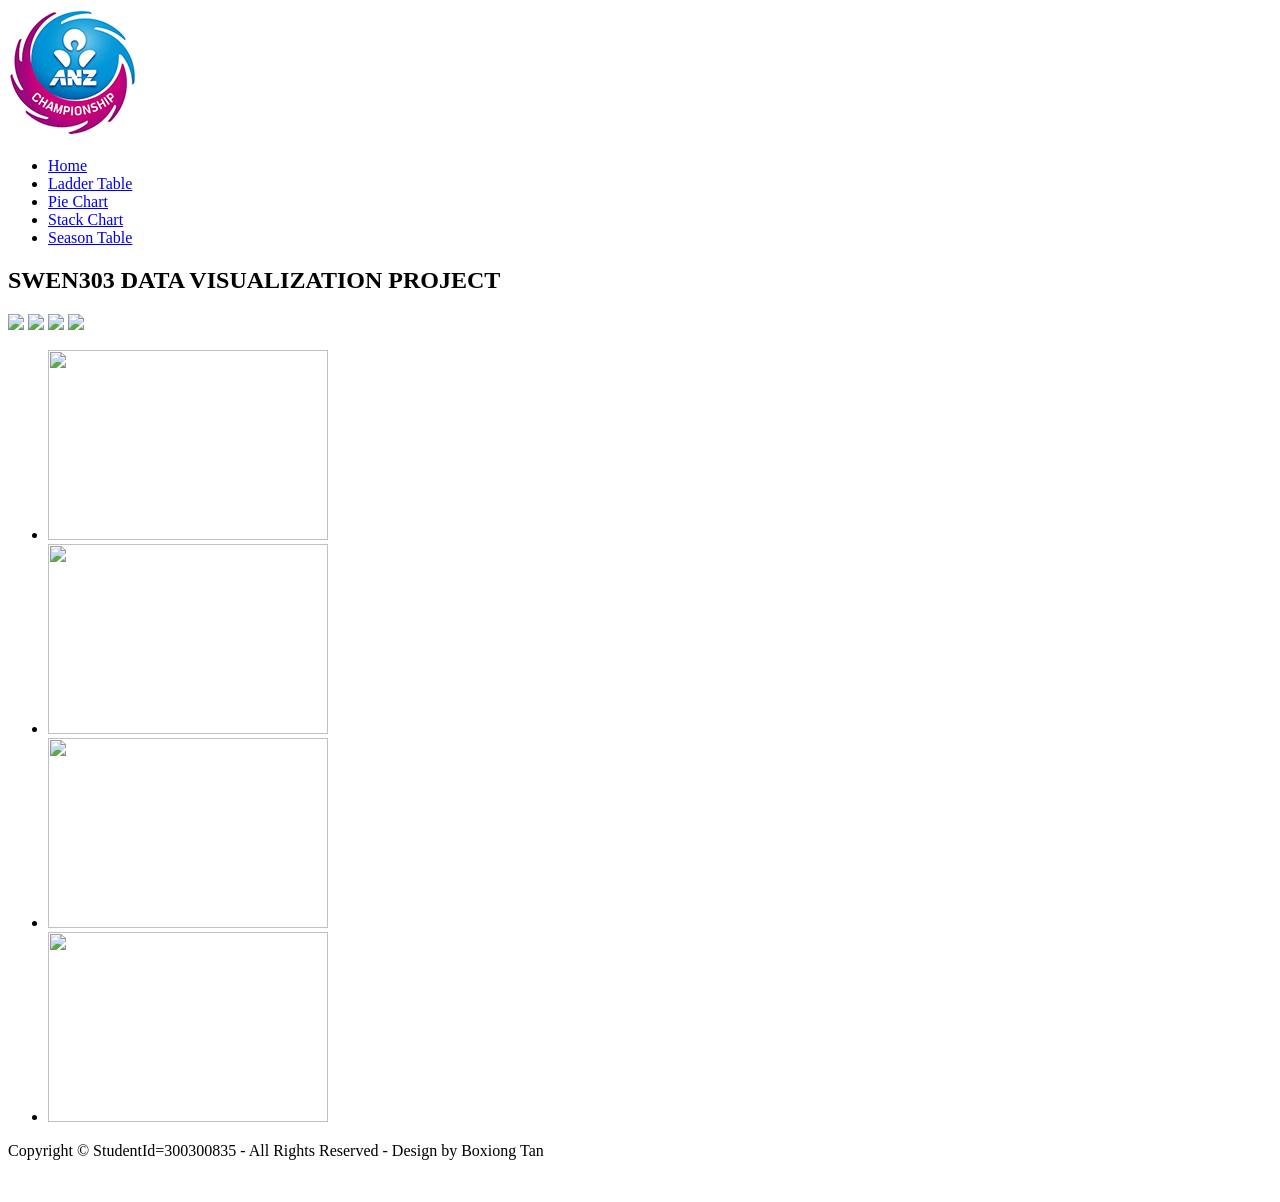
==== index.html @ 95859810 "add index page" ====
<!DOCTYPE html>
<html lang="en">
<head>
<title>SWEN303 Data Visualization</title>
<meta charset="utf-8">
<link type="text/css" rel="stylesheet" href="styles/style.css" />
<link type="text/css" rel="stylesheet" href="styles/skin.css" />
<script type="text/javascript" src="http://ajax.googleapis.com/ajax/libs/jquery/1.4.2/jquery.min.js"></script>
<script type="text/javascript" src="js/jquery.jcarousel.min.js"></script>
<script type="text/javascript" src="js/initSlider.js"></script>
<!--[if IE 6]>
<script src="js/ie6-transparency.js"></script>
<script>DD_belatedPNG.fix('#header img, #featured-section h2, #circles img, #frontpage-sidebar .read-more, .blue-bullets li, #sidebar .sidebar-button, #project-content .read-more, .more-link, #contact-form .submit, .jcarousel-skin-tango .jcarousel-next-horizontal, .jcarousel-skin-tango .jcarousel-prev-horizontal, #commentform .submit');</script>
<style>body { behavior: url("styles/ie6-hover-fix.htc"); }</style>
<link rel="stylesheet" href="styles/ie6.css" />
<![endif]-->
<!--[if IE 7]><link rel="stylesheet" href="styles/ie7.css" /><![endif]-->
<!--[if IE 8]><link rel="stylesheet" href="styles/ie8.css" /><![endif]-->
</head>
<body class="home">
<div id="wrap">
		<div id="header"> <a href="index.html"><img src="images/anz_champ_logo.png"></a></img>
    <div id="nav">
      <ul class="menu">
        <li class="current_page_item"><a href="index.html">Home</a></li>
        <li><a href="page.html">Ladder Table</a>
        </li>
        <li><a href="pie_chart.html">Pie Chart</a></li>
        <li><a href="stack.html">Stack Chart</a></li>
        <li><a href="table.html">Season Table</a></li>
      </ul>
    </div>
    <!--end nav-->
  </div>
  <!--end header-->
  <div id="featured-section">
    <h2>SWEN303 DATA VISUALIZATION PROJECT</h2>
    <div id="circles"> <img class="first" src="images/circle-red.png" /> <img src="images/circle-pink.png" /> <img src="images/circle-orange.png" /> <img src="images/circle-yellow.png" /> </div>
    <!--end circles-->
    <div id="image-slider">
      <ul id="mycarousel" class="jcarousel-skin-tango">
        <li class="first"><a href="table.html"><img width="280" height="190" src="images/create.png" alt="" /></a></li>
        <li><a href="page.html"><img width="280" height="190" src="images/rank.png" alt="" /></a></li>
        <li><a href="pie_chart.html"><img width="280" height="190" src="images/pie.png" alt="" /></a></li>
        <li class="stack"><a href="stack.html"><img width="280" height="190" src="images/stack.png" alt="" /></a></li>
      </ul>
    </div>
    <!--end image-slider-->
  </div>
  <!--end featured-section-->
  <!--
  <div id="frontpage-main">
    <div id="frontpage-content">
      <h3>Why Work With Akono?</h3>
      <p>You’ll not regret getting in touch with us about your new project. Below are some of the benefits.</p>
      <ul class="blue-bullets">
        <li>Over 15 Years Real World Experience</li>
        <li>Voted No. 1 Design Studio In The World</li>
        <li>Support And Guidance At Every Step</li>
        <li>A Great Solution That You&#8217;ll Be Happy With</li>
      </ul>
    </div>
	-->
    <!--end frontpage-content-->
	<!--
    <div id="frontpage-sidebar">
      <h3>Latest Article</h3>
      <a class="blog-title" href="#">Top Tips For Hiring A Design Agency</a>
      <p class="meta">1st May 2011 / <a href="#">No Comments &#187;</a></p>
      <p>Lorem ipsum dolor sit amet, consectetur adipisicing elit, sed do eiusmod tempor incididunt ut labore et dolore magna aliqua. Ut enim ad minim veniam, quis nostrud exercitation ullamco laboris nisi ut aliquip.</p>
      <a class="read-more" href="#">Read More &raquo;</a> </div>
    <!--end frontpage-sidebar-->
  </div>
  <!--end frontpage-main-->
  <div id="footer">
    <p class="copyright">Copyright &copy; StudentId=300300835</a> - All Rights Reserved - Design by Boxiong Tan</p>
  </div>

  <!--end footer-->
</div>
<!--end wrap-->
<div class="cache-images"><img src="images/red-button-bg.png" width="0" height="0" alt="" /><img src="images/black-button-bg.png" width="0" height="0" alt="" /></div>
<!--end cache-images-->
</html>
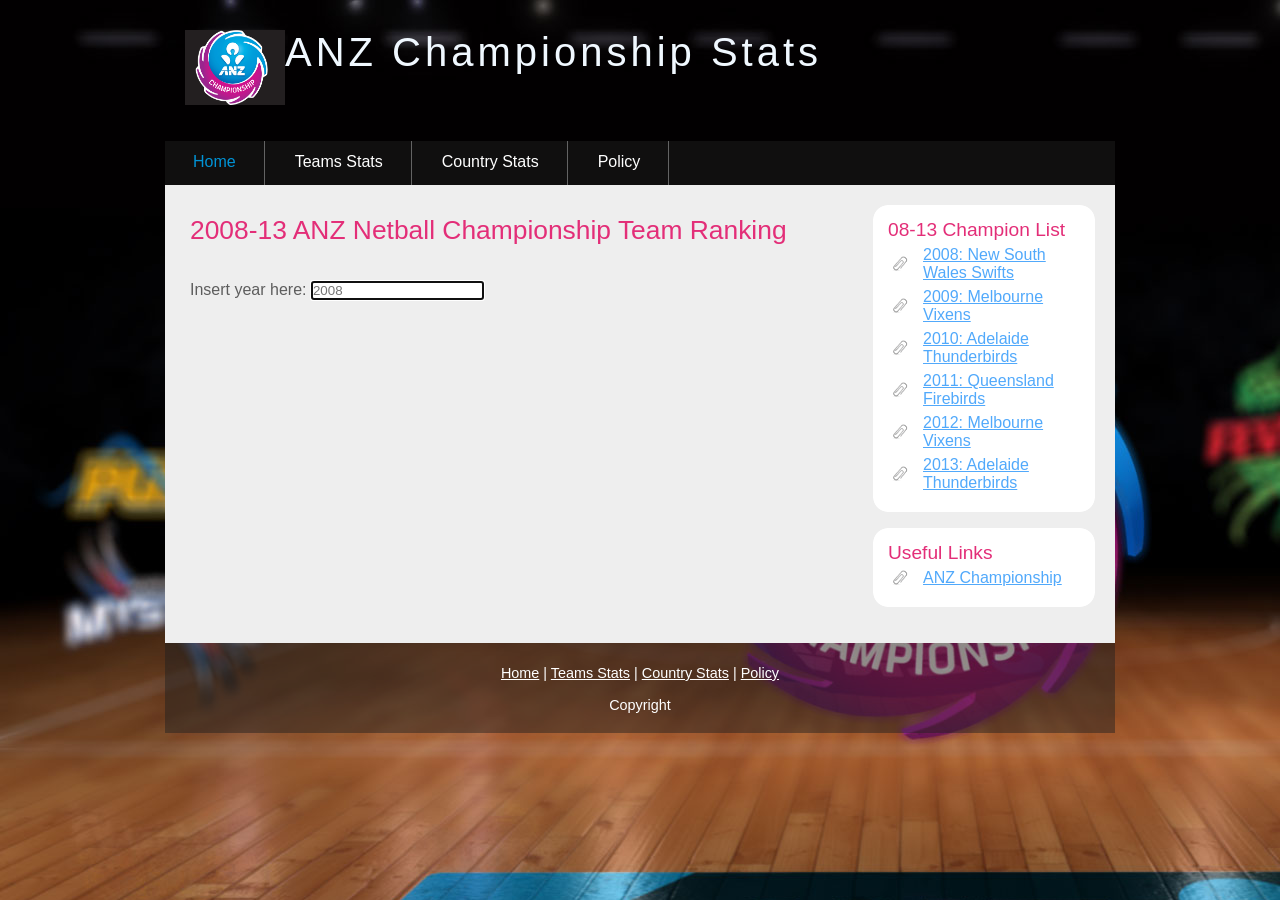
==== commit 6cbd2c66: "add files" ====
--- a/index.html
+++ b/index.html
@@ -1,84 +1,387 @@
-<!DOCTYPE html>
-<html lang="en">
+<!DOCTYPE HTML>
+<html>
+
 <head>
-<title>SWEN303 Data Visualization</title>
-<meta charset="utf-8">
-<link type="text/css" rel="stylesheet" href="styles/style.css" />
-<link type="text/css" rel="stylesheet" href="styles/skin.css" />
-<script type="text/javascript" src="http://ajax.googleapis.com/ajax/libs/jquery/1.4.2/jquery.min.js"></script>
-<script type="text/javascript" src="js/jquery.jcarousel.min.js"></script>
-<script type="text/javascript" src="js/initSlider.js"></script>
-<!--[if IE 6]>
-<script src="js/ie6-transparency.js"></script>
-<script>DD_belatedPNG.fix('#header img, #featured-section h2, #circles img, #frontpage-sidebar .read-more, .blue-bullets li, #sidebar .sidebar-button, #project-content .read-more, .more-link, #contact-form .submit, .jcarousel-skin-tango .jcarousel-next-horizontal, .jcarousel-skin-tango .jcarousel-prev-horizontal, #commentform .submit');</script>
-<style>body { behavior: url("styles/ie6-hover-fix.htc"); }</style>
-<link rel="stylesheet" href="styles/ie6.css" />
-<![endif]-->
-<!--[if IE 7]><link rel="stylesheet" href="styles/ie7.css" /><![endif]-->
-<!--[if IE 8]><link rel="stylesheet" href="styles/ie8.css" /><![endif]-->
+  <title>ANZ Championship Statistics</title>
+  <meta content="text/html;charset=utf-8" http-equiv="Content-Type">
+  <link rel="stylesheet" type="text/css" href="style/style.css" />
+  <script type="text/javascript" src="http://d3js.org/d3.v3.min.js" charset="utf-8"></script>
+  <script type="text/javascript" src = "teams.js"></script>
 </head>
-<body class="home">
-<div id="wrap">
-		<div id="header"> <a href="index.html"><img src="images/anz_champ_logo.png"></a></img>
-    <div id="nav">
-      <ul class="menu">
-        <li class="current_page_item"><a href="index.html">Home</a></li>
-        <li><a href="page.html">Ladder Table</a>
-        </li>
-        <li><a href="pie_chart.html">Pie Chart</a></li>
-        <li><a href="stack.html">Stack Chart</a></li>
-        <li><a href="table.html">Season Table</a></li>
-      </ul>
+
+<body>
+  <div id="main">
+    <div id="header">
+      <div id="logo">
+        <a href = "index.html"><img src = "style/anz-netball-championships1.jpg" height = "75" width = "100"></a></img>
+        <div id="logo_text">
+          <!-- class="logo_colour", allows you to change the colour of the text -->
+          <h1><a href="index.html" class="logo_colour">ANZ Championship Stats</a></h1>
+        </div>
+      </div>
+      <div id="menubar">
+        <ul id="menu">
+          <!-- put class="selected" in the li tag for the selected page - to highlight which page you're on -->
+          <li class="selected"><a href="index.html">Home</a></li>
+          <li><a href="teams.html">Teams Stats</a></li>
+          <li><a href="country.html">Country Stats</a></li>
+          <li><a href="another_page.html">Policy</a></li>
+        </ul>
+      </div>
     </div>
-    <!--end nav-->
+    <div id="site_content">
+      <div id="sidebar_container">
+        <div class="sidebar">
+          <div class="sidebar_top"></div>
+          <div class="sidebar_item">
+            <!-- insert your sidebar items here -->
+            <h4>08-13 Champion List</h4>
+            <ul>
+              <li><a href="#" onclick="getYear(2008)">2008: New South Wales Swifts</a></li>
+              <li><a href="#" onclick="getYear(2009)">2009: Melbourne Vixens</a></li>
+              <li><a href="#" onclick="getYear(2010)">2010: Adelaide Thunderbirds</a></li>
+              <li><a href="#" onclick="getYear(2011)">2011: Queensland Firebirds</a></li>
+              <li><a href="#" onclick="getYear(2012)">2012: Melbourne Vixens</a></li>
+              <li><a href="#" onclick="getYear(2013)">2013: Adelaide Thunderbirds</a></li>
+            </ul>
+          </div>
+          <div class="sidebar_base"></div>
+        </div>
+        <div class="sidebar">
+          <div class="sidebar_top"></div>
+          <div class="sidebar_item">
+            <h4>Useful Links</h4>
+            <ul>
+              <li><a href="http://www.anz-championship.com">ANZ Championship</a></li>
+            </ul>
+          </div>
+          <div class="sidebar_base"></div>
+        </div>
+      </div>
+      <div id="content">
+        <h3>2008-13 ANZ Netball Championship Team Ranking </h3>
+        <p></p>
+        <form onSubmit="return handleClick()">
+          <label for = "year"> Insert year here: </label>
+          <input type="text" id="myYear" placeholder="2008" autofocus="autofocus" autocomplete="off">
+        </form>
+      </br>
+        <div id = "ct">
+          <p id = "chart_text" align = "center"></p>
+          <div id = "chart"></div>
+        </div>
+      </div>
+    </div>
+    <div id="footer">
+      <p><a href="index.html">Home</a> | <a href="teams.html">Teams Stats</a> | <a href="country.html">Country Stats</a> | <a href="another_page.html">Policy</a></p>
+      <p>Copyright </p>
+    </div>
+    <p>&nbsp;</p>
   </div>
-  <!--end header-->
-  <div id="featured-section">
-    <h2>SWEN303 DATA VISUALIZATION PROJECT</h2>
-    <div id="circles"> <img class="first" src="images/circle-red.png" /> <img src="images/circle-pink.png" /> <img src="images/circle-orange.png" /> <img src="images/circle-yellow.png" /> </div>
-    <!--end circles-->
-    <div id="image-slider">
-      <ul id="mycarousel" class="jcarousel-skin-tango">
-        <li class="first"><a href="table.html"><img width="280" height="190" src="images/create.png" alt="" /></a></li>
-        <li><a href="page.html"><img width="280" height="190" src="images/rank.png" alt="" /></a></li>
-        <li><a href="pie_chart.html"><img width="280" height="190" src="images/pie.png" alt="" /></a></li>
-        <li class="stack"><a href="stack.html"><img width="280" height="190" src="images/stack.png" alt="" /></a></li>
-      </ul>
-    </div>
-    <!--end image-slider-->
-  </div>
-  <!--end featured-section-->
-  <!--
-  <div id="frontpage-main">
-    <div id="frontpage-content">
-      <h3>Why Work With Akono?</h3>
-      <p>You’ll not regret getting in touch with us about your new project. Below are some of the benefits.</p>
-      <ul class="blue-bullets">
-        <li>Over 15 Years Real World Experience</li>
-        <li>Voted No. 1 Design Studio In The World</li>
-        <li>Support And Guidance At Every Step</li>
-        <li>A Great Solution That You&#8217;ll Be Happy With</li>
-      </ul>
-    </div>
-	-->
-    <!--end frontpage-content-->
-	<!--
-    <div id="frontpage-sidebar">
-      <h3>Latest Article</h3>
-      <a class="blog-title" href="#">Top Tips For Hiring A Design Agency</a>
-      <p class="meta">1st May 2011 / <a href="#">No Comments &#187;</a></p>
-      <p>Lorem ipsum dolor sit amet, consectetur adipisicing elit, sed do eiusmod tempor incididunt ut labore et dolore magna aliqua. Ut enim ad minim veniam, quis nostrud exercitation ullamco laboris nisi ut aliquip.</p>
-      <a class="read-more" href="#">Read More &raquo;</a> </div>
-    <!--end frontpage-sidebar-->
-  </div>
-  <!--end frontpage-main-->
-  <div id="footer">
-    <p class="copyright">Copyright &copy; StudentId=300300835</a> - All Rights Reserved - Design by Boxiong Tan</p>
-  </div>
-
-  <!--end footer-->
-</div>
-<!--end wrap-->
-<div class="cache-images"><img src="images/red-button-bg.png" width="0" height="0" alt="" /><img src="images/black-button-bg.png" width="0" height="0" alt="" /></div>
-<!--end cache-images-->
+</body>
+<script>
+ var year = 2008;
+ var width = 600;
+ var height = 600;
+
+ var svg_container = d3.select("#chart")
+                      .append("svg")
+                      .attr("width", width)
+                      .attr("height", height);
+var svg_group = svg_container.append("g");
+
+ var svg_T = svg_group.append("svg")
+                 .attr("width", width)
+                 .attr("height", 50);
+ initial();
+
+ var svg = svg_group.append("svg")
+                 .attr("width",width)
+                 .attr("height", height);
+
+ladder_table(year);
+
+function handleClick(event){
+                year = document.getElementById("myYear").value;
+                trans_ladder(year);
+                return false;
+}
+
+function initial(){
+  svg_T.append("rect")
+       .attr("x", 0)
+       .attr("y", 0)
+       .attr("width",width)
+       .attr("height",50)
+       .attr("fill","#191B25");
+
+  svg_T.append("text")
+        .style("font-weight", "bold")
+        .attr("x", 20) 
+        .attr("y", 20)
+        .text("Ranking")
+        .attr("font-size", "15")
+        .attr("fill", "white");
+
+    svg_T.append("text")
+        .style("font-weight", "bold")
+        .attr("x", width/6) 
+        .attr("y", 20)
+        .text("Country")
+        .attr("font-size", "15")
+        .attr("fill", "white");
+
+  svg_T.append("text")
+        .style("font-weight", "bold")
+        .attr("x", width/2 - 100) 
+        .attr("y", 20)
+        .text("Team Name")
+        .attr("font-size", "15")
+        .attr("fill", "white");
+
+  svg_T.append("text")
+        .style("font-weight", "bold")
+        .attr("x", (width/5)*3 +50) 
+        .attr("y", 20)
+        .text("Win")
+        .attr("font-size", "15")
+        .attr("fill", "white");
+
+  svg_T.append("text")
+        .style("font-weight", "bold")
+        .attr("x", (width / 5)*4) 
+        .attr("y", 20)
+        .text("Lost")
+        .attr("font-size", "15")
+        .attr("fill", "white");
+
+  svg_T.append("text")
+        .style("font-weight", "bold")
+        .attr("x", width - 50) 
+        .attr("y", 20)
+        .text("Pts")
+        .attr("font-size", "15")
+        .attr("fill", "white");
+
+}
+
+function getYear(y){
+  year = y;
+  trans_ladder(year);
+  return false;
+}
+
+function ladder_table(year) {
+  document.getElementById("chart_text").innerHTML = year+" ranking: </br>";
+
+      d3.csv(year + "_new_Table1.csv", function(data) {
+          init_team_list()
+          init_basic_info(data)
+          team_list.sort(function(a, b) {
+              return a.ranking - b.ranking
+            })
+          var rect = svg.selectAll("rect")
+              .data(team_list)
+              .enter()
+              .append("rect")
+              .attr("x", 0)
+              .attr("y", function(d, i) {
+                  return (i+1) * 50
+                })
+              .attr("width", width)
+              .attr("height", 50)
+              .attr("fill", "#191B25")
+              .on("mouseover", function(d) {
+                  d3.select(this)
+                  .attr("fill", function(d) {
+                      if(d.ranking === 1){
+                        return "#ED008C"
+                      }
+                      else{
+                        return "#052F6B"
+                      }
+                    })
+                })
+              .on("mouseout", function () {
+                   d3.select(this)
+                   .attr("fill", "#191B25")
+                 })
+
+
+        var test_bar = svg.selectAll("text")
+              .data(team_list)
+              .enter()
+              .append("g")
+
+            test_bar.append("text")
+              .style("font-weight", "bold")
+              .attr("x", 20) 
+              .attr("y", function(d, i) {
+                  return (i+1) * 50 + 20
+                })
+              .text(function(d) {
+                  return d.ranking
+                  })
+              .attr("font-size", "15")
+              .attr("fill", "white")
+
+            test_bar.append("text")
+              .attr("x", width/6) 
+              .attr("y", function(d, i) {
+                  return (i+1) * 50 + 20
+                })
+              .text(function(d) {
+                  return d.coun
+                  })
+              .attr("font-size", "15")
+              .attr("fill", "white")
+            
+            test_bar.append("text")
+              .attr("x", width / 2 -100) 
+              .attr("y", function(d, i) {
+                  return (i+1) * 50 + 20
+                })
+              .text(function(d) {
+                  return d.name
+                  })
+              .attr("font-size", "15")
+              .attr("fill", "white")
+            test_bar.append("text")
+              .attr("x", (width / 5)*3 +50) 
+              .attr("y", function(d, i) {
+                  return (i+1) * 50 + 20
+                })
+              .text(function(d) {
+                  return d.win
+                  })
+              .attr("font-size", "15")
+              .attr("fill", "white")
+
+            test_bar.append("text")
+              .attr("x", (width / 5)*4 ) 
+              .attr("y", function(d, i) {
+                  return (i+1) * 50 + 20
+                })
+              .text(function(d) {
+                  return d.lost
+                  })
+              .attr("font-size", "15")
+              .attr("fill", "white")
+
+            test_bar.append("text")
+              .attr("x", width - 50) 
+              .attr("y", function(d, i) {
+                  return (i+1) * 50 + 20
+                })
+              .text(function(d) {
+                  return d.regular_final_score
+                  })
+              .attr("font-size", "15")
+              .attr("fill", "white")
+            })
+          }
+
+      function trans_ladder(year){
+        document.getElementById("chart_text").innerHTML = year+" ranking: </br>";
+        d3.csv(year + "_new_Table1.csv", function(data) {
+          init_team_list()
+          init_basic_info(data)
+          team_list.sort(function(a, b) {
+              return a.ranking - b.ranking
+            })
+          var bars = svg.selectAll("rect")
+                .data(team_list)
+
+          bars.transition()
+            .delay(function(d, i) {
+              return i * 30
+              })
+            .duration(500)
+            .each("start", function(){
+                d3.select(this)
+                  .attr("x", width)
+                })
+            .attr("x", 0)
+            .attr("y", function(d, i) {
+                return (i+1) * 50
+              })
+            .attr("width", width)
+            .attr("height", 50)
+            .attr("fill", "#191B25");
+        
+        svg.selectAll("g")
+              .remove()
+        var test_bar = svg.selectAll("text")
+              .data(team_list)
+              .enter()
+              .append("g")
+            
+            test_bar.append("text")
+              .attr("x", 20)
+              .attr("y", function(d, i) {
+                  return (i+1) * 50 + 20
+                })
+              .text(function(d) {
+                  return d.ranking
+                  })
+              .attr("font-size", "15")
+              .attr("fill", "white")
+            
+            test_bar.append("text")
+              .attr("x", width/6)
+              .attr("y", function(d, i) {
+                  return (i+1) * 50 + 20
+                })
+              .text(function(d) {
+                  return d.coun
+                  })
+              .attr("font-size", "15")
+              .attr("fill", "white")
+
+            test_bar.append("text")
+              .attr("x", width/2-100) 
+              .attr("y", function(d, i) {
+                  return (i+1) * 50 + 20
+                })
+              .text(function(d) {
+                  return d.name
+                  })
+              .attr("font-size", "15")
+              .attr("fill", "white")
+            test_bar.append("text")
+              .attr("x", (width / 5)*3 +50) 
+              .attr("y", function(d, i) {
+                  return (i+1) * 50 + 20
+                })
+              .text(function(d) {
+                  return d.win
+                  })
+              .attr("font-size", "15")
+              .attr("fill", "white")
+
+            test_bar.append("text")
+              .attr("x", (width / 5)*4 ) 
+              .attr("y", function(d, i) {
+                  return (i+1) * 50 + 20
+                })
+              .text(function(d) {
+                  return d.lost
+                  })
+              .attr("font-size", "15")
+              .attr("fill", "white")
+
+
+            test_bar.append("text")
+              .attr("x", width - 50) 
+              .attr("y", function(d, i) {
+                  return (i+1) * 50 + 20
+                })
+              .text(function(d) {
+                  return d.regular_final_score
+                  })
+              .attr("font-size", "15")
+              .attr("fill", "white")
+        })
+      }
+</script>
 </html>
--- a/style/style.css
+++ b/style/style.css
@@ -0,0 +1,328 @@
+@import url(http://fonts.googleapis.com/css?family=Titillium+Web:300);
+
+html
+{ height: 100%;}
+
+*
+{ margin: 0;
+  padding: 0;}
+
+body
+{ font: normal 1em 'trebuchet ms', arial, sans-serif;
+  background: #646557 url(ANZ-Netball-2.jpg) repeat fixed;
+  color: #5D5D5D;}
+
+p
+{ padding: 0 0 15px 0;
+  line-height: 1.5em;}
+
+img
+{ border: 0;}
+
+h1, h2, h3, h4, h5, h6 
+{ font: normal 175% 'century gothic', arial, sans-serif;
+  color: #E32E78;
+  margin: 0 0 15px 0;
+  padding: 5px 0 5px 0;}
+
+h2
+{ font: normal 175% 'century gothic', arial, sans-serif;
+  padding: 15px 0 5px 0;}
+
+h3
+{ font: normal 165% 'century gothic', arial, sans-serif;}
+
+h4, h5, h6
+{ margin: 0;
+  padding: 0 0 5px 0;
+  font: normal 120% arial, sans-serif;}
+
+h5, h6
+{ font: italic 95% arial, sans-serif;}
+
+h6
+{ color: #362C20;}
+
+a, a:hover
+{ background: transparent;
+  outline: none;
+  text-decoration: underline;
+  color: #51A9FB;}
+
+a:hover
+{ text-decoration: none;
+  color: #5D5D5D;}
+
+ul
+{ margin: 2px 0 22px 17px;}
+
+ul li
+{ list-style-type: circle;
+  margin: 0 0 6px 0; 
+  padding: 0 0 4px 5px;}
+
+ol
+{ margin: 8px 0 22px 20px;}
+
+ol li
+{ margin: 0 0 11px 0;}
+
+.left
+{ float: left;
+  width: auto;
+  margin-right: 10px;}
+
+.right
+{ float: right; 
+  width: auto;
+  margin-left: 10px;}
+
+.center
+{ display: block;
+  text-align: center;
+  margin: 20px auto;}
+
+#main, #header, #logo, #menubar, #site_content, #footer
+{ margin-left: auto; 
+  margin-right: auto;}
+
+#main
+{ width: 950px;
+  margin: 20px auto;}
+
+#header
+{ width: 950px;
+  height: 121px;}
+
+#logo
+{ width: 910px;
+  position: relative;
+  height: 100px;
+  background: transparent;
+  padding: 10px 0 10px 0;}
+
+#logo img 
+{ float: left;}
+
+#logo h1, #logo h2
+{ font: normal 250% 'century gothic', arial, sans-serif;
+  border-bottom: 0;
+  text-transform: none;
+  margin: 0 0 0 9px;
+  float: center;}
+
+#logo_text h1, #logo_text h1 a, #logo_text h1 a:hover 
+{ padding: 0px 0 0 0;
+  color: aliceblue;
+  letter-spacing: 0.1em;
+  text-decoration: none;}
+
+#logo_text h1 a .logo_colour
+{ color: #FFF;}
+
+#logo_text h2
+{ font-size: 120%;
+  padding: 4px 0 0 0;
+  color: #A8AA94;}
+
+#menubar
+{ height: 46px;
+  width: 950px;
+  margin: 1px auto 0 auto;
+  background: transparent url(tab.png);} 
+
+ul#menu
+{ float: left;
+  margin: 0;padding: 0;}
+
+ul#menu li
+{ float: left;
+  padding: 0 0 0 6px;
+  list-style: none;
+  margin: 0px 2px 0 0;}
+
+ul#menu li a
+{ font: normal 100% 'trebuchet ms', sans-serif;
+  display: block; 
+  float: left; 
+  height: 27px;
+  padding: 12px 28px 5px 22px;
+  text-align: center;
+  color: #FFF;
+  border-right: 1px solid #636363;
+  text-decoration: none;} 
+
+ul#menu li.tab_selected a
+{ height: 27px;
+  padding: 6px 28px 5px 22px;}
+
+ul#menu li.selected a, ul#menu li.selected a:hover
+{ color: #0193D6;}
+
+ul#menu li a:hover
+{ color: #0193D6;}
+
+#site_content
+{ width: 925px;
+  overflow: hidden;
+  margin: 44px auto 0 auto;
+  padding: 10px 0 0 25px;
+  background: #EEE;
+  border-top: 0;
+  border-bottom: 0;
+  color: #5D5D5D;} 
+
+#sidebar_container
+{ float: right;
+  width: 224px;
+  padding: 10px 20px 20px 0;}
+
+.sidebar_top, .sidebar_base
+{ width: 222px;
+  height: 14px;
+  background: transparent url(side_top.png) no-repeat;}
+
+.sidebar_base
+{ background: url(side_base.png) no-repeat;}
+
+.sidebar
+{ float: right;
+  width: 222px;
+  padding: 0;
+  margin: 0 0 16px 0;}
+
+.sidebar_item
+{ background: #FFF;
+  padding: 0 15px;
+  width: 192px;}
+
+.sidebar_item ul
+{ width: 178px; 
+  padding: 0px 0 0 0; 
+  margin: 0px 0 0px 0;
+  font: 0.5em;}
+
+.sidebar_item li
+{ list-style: none; 
+  padding: 0 0 6px 0;margin: 0; }
+
+.sidebar_item li a, .sidebar_item li a:hover
+{ padding: 0 0 0 35px;
+  display: block;
+  background: transparent url(link.png) no-repeat left center;} 
+
+.sidebar_item li a.selected
+{ color: #052F6B;
+  text-decoration: none;} 
+
+#content
+{ text-align: left;
+  width: 655px;
+  padding: 15px 0 20px 0;
+  margin: 0;}
+
+#content ul
+{ margin: 2px 0 12px 0px;}
+
+#content ul li
+{ list-style-type: none;
+  background: url(bullet.png) no-repeat;
+  margin: 0 0 2px 0; 
+  padding: 0 0 4px 25px;
+  line-height: 1.5em;}
+
+#footer
+{ width: 950px;
+  font: normal 90% 'trebuchet ms',  arial, sans-serif;
+  height: 65px;
+  padding: 20px 0 5px 0;
+  text-align: center; 
+  color: #FFF;
+  background: transparent url(tab.png) repeat;}
+
+#footer p
+{ padding: 0 0 10px 0;}
+
+#footer a, #footer a:hover
+{ color: #FFF;
+  text-decoration: underline;}
+
+#footer a:hover
+{ color: #FFF;
+  text-decoration: none;}
+
+.search
+{ color: #5D5D5D; 
+  border: 1px solid #BBB; 
+  width: 134px; 
+  padding: 4px; 
+  font: 100% arial, sans-serif;}
+
+.form_settings
+{ margin: 15px 0 0 0;}
+
+.form_settings p
+{ padding: 0 0 4px 0;}
+
+.form_settings span
+{ float: left; 
+  width: 200px; 
+  text-align: left;}
+  
+.form_settings input, .form_settings textarea
+{ padding: 5px; 
+  width: 299px; 
+  font: 100% arial; 
+  border: 1px solid #E5E5DB; 
+  background: #FFF; 
+  color: #47433F;}
+  
+.form_settings .submit
+{ font: 100% arial; 
+  border: 1px solid; 
+  width: 99px; 
+  margin: 0 0 0 212px; 
+  height: 33px;
+  padding: 2px 0 3px 0;
+  cursor: pointer; 
+  background: #3B3B3B; 
+  color: #FFF;}
+
+.form_settings textarea, .form_settings select
+{ font: 100% arial; 
+  width: 299px;}
+
+.form_settings select
+{ width: 310px;}
+
+.form_settings .checkbox
+{ margin: 4px 0; 
+  padding: 0; 
+  width: 14px;
+  border: 0;
+  background: none;}
+
+.separator
+{ width: 100%;
+  height: 0;
+  border-top: 1px solid #D9D5CF;
+  border-bottom: 1px solid #FFF;
+  margin: 0 0 20px 0;}
+
+#ct{
+  font-family: 'Titillium Web', sans-serif;
+}
+  
+table
+{ margin: 10px 0 30px 0;}
+
+table tr th, table tr td
+{ background: #3B3B3B;
+  color: #FFF;
+  padding: 7px 4px;
+  text-align: left;}
+  
+table tr td
+{ background: #DDD;
+  color: #47433F;
+  border-top: 1px solid #FFF;}
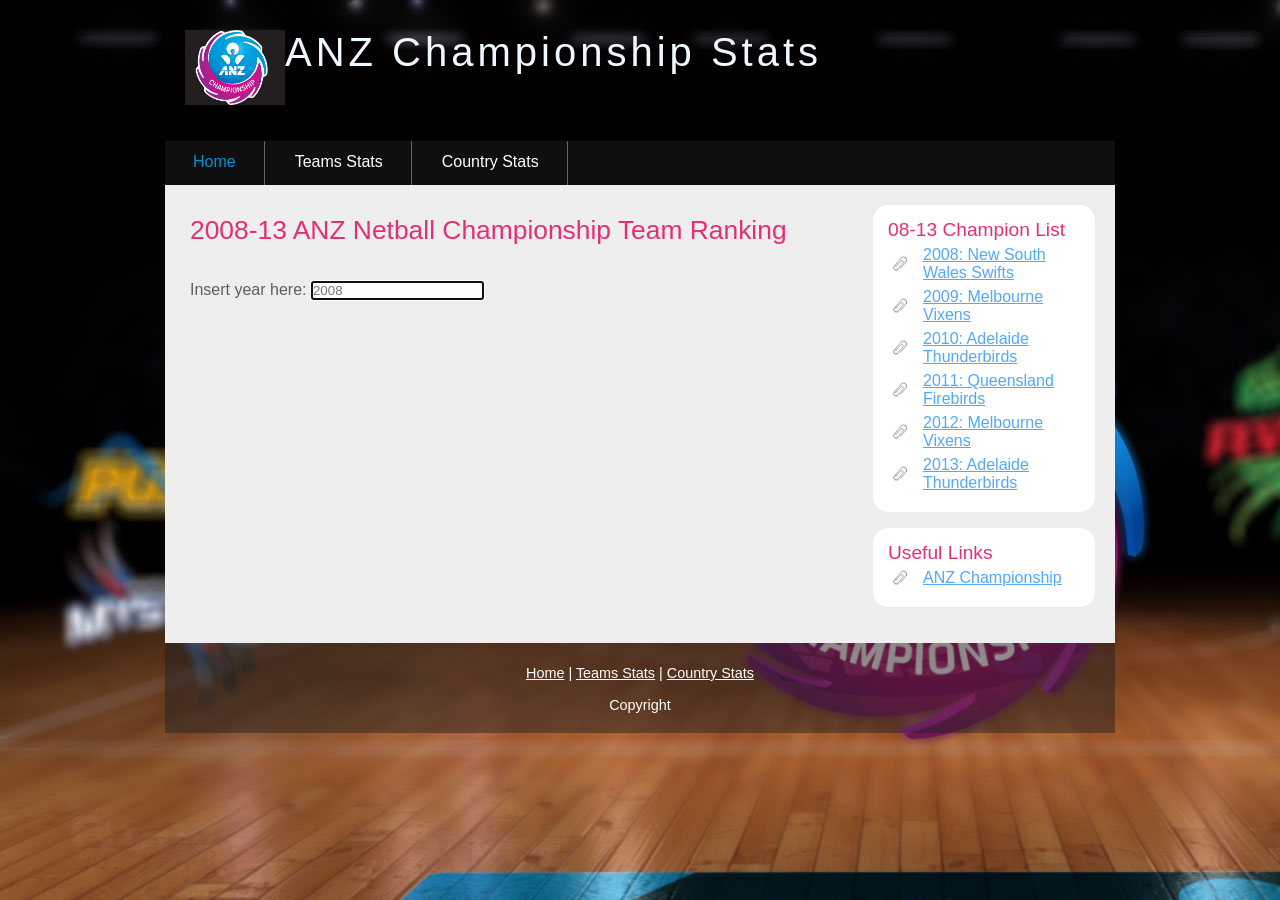
==== commit 44d07733: "combine team rank and team win" ====
--- a/index.html
+++ b/index.html
@@ -7,6 +7,8 @@
   <link rel="stylesheet" type="text/css" href="style/style.css" />
   <script type="text/javascript" src="http://d3js.org/d3.v3.min.js" charset="utf-8"></script>
   <script type="text/javascript" src = "teams.js"></script>
+  <script type = "text/javascript" src = "loadFiles.js"></script>
+  <script type = "text/javascript" src = "index.js"></script>
 </head>
 
 <body>
@@ -25,7 +27,6 @@
           <li class="selected"><a href="index.html">Home</a></li>
           <li><a href="teams.html">Teams Stats</a></li>
           <li><a href="country.html">Country Stats</a></li>
-          <li><a href="another_page.html">Policy</a></li>
         </ul>
       </div>
     </div>
@@ -73,315 +74,43 @@
       </div>
     </div>
     <div id="footer">
-      <p><a href="index.html">Home</a> | <a href="teams.html">Teams Stats</a> | <a href="country.html">Country Stats</a> | <a href="another_page.html">Policy</a></p>
+      <p><a href="index.html">Home</a> | <a href="teams.html">Teams Stats</a> | <a href="country.html">Country Stats</a> </p>
       <p>Copyright </p>
     </div>
     <p>&nbsp;</p>
   </div>
+
 </body>
 <script>
- var year = 2008;
- var width = 600;
- var height = 600;
+var year = 2008;
+var width = 600;
+var height = 600;
+var ts = new Array();
+var indexPageRd = false;
+var teamPageRd =false;
 
- var svg_container = d3.select("#chart")
-                      .append("svg")
-                      .attr("width", width)
-                      .attr("height", height);
+var svg_container = d3.select("#chart")
+                     .append("svg")
+                     .attr("width", width)
+                     .attr("height", height);
 var svg_group = svg_container.append("g");
 
- var svg_T = svg_group.append("svg")
-                 .attr("width", width)
-                 .attr("height", 50);
- initial();
+var svg_T = svg_group.append("svg")
+                .attr("width", width)
+                .attr("height", 50);
 
- var svg = svg_group.append("svg")
-                 .attr("width",width)
-                 .attr("height", height);
-
-ladder_table(year);
+initial();
+var svg = svg_group.append("svg")
+                .attr("width",width)
+                .attr("height", height);
 
 function handleClick(event){
-                year = document.getElementById("myYear").value;
-                trans_ladder(year);
-                return false;
+               year = document.getElementById("myYear").value;
+               trans_ladder(year);
+               return false;
 }
-
-function initial(){
-  svg_T.append("rect")
-       .attr("x", 0)
-       .attr("y", 0)
-       .attr("width",width)
-       .attr("height",50)
-       .attr("fill","#191B25");
-
-  svg_T.append("text")
-        .style("font-weight", "bold")
-        .attr("x", 20) 
-        .attr("y", 20)
-        .text("Ranking")
-        .attr("font-size", "15")
-        .attr("fill", "white");
-
-    svg_T.append("text")
-        .style("font-weight", "bold")
-        .attr("x", width/6) 
-        .attr("y", 20)
-        .text("Country")
-        .attr("font-size", "15")
-        .attr("fill", "white");
-
-  svg_T.append("text")
-        .style("font-weight", "bold")
-        .attr("x", width/2 - 100) 
-        .attr("y", 20)
-        .text("Team Name")
-        .attr("font-size", "15")
-        .attr("fill", "white");
-
-  svg_T.append("text")
-        .style("font-weight", "bold")
-        .attr("x", (width/5)*3 +50) 
-        .attr("y", 20)
-        .text("Win")
-        .attr("font-size", "15")
-        .attr("fill", "white");
-
-  svg_T.append("text")
-        .style("font-weight", "bold")
-        .attr("x", (width / 5)*4) 
-        .attr("y", 20)
-        .text("Lost")
-        .attr("font-size", "15")
-        .attr("fill", "white");
-
-  svg_T.append("text")
-        .style("font-weight", "bold")
-        .attr("x", width - 50) 
-        .attr("y", 20)
-        .text("Pts")
-        .attr("font-size", "15")
-        .attr("fill", "white");
-
-}
-
-function getYear(y){
-  year = y;
-  trans_ladder(year);
-  return false;
-}
-
-function ladder_table(year) {
-  document.getElementById("chart_text").innerHTML = year+" ranking: </br>";
-
-      d3.csv(year + "_new_Table1.csv", function(data) {
-          init_team_list()
-          init_basic_info(data)
-          team_list.sort(function(a, b) {
-              return a.ranking - b.ranking
-            })
-          var rect = svg.selectAll("rect")
-              .data(team_list)
-              .enter()
-              .append("rect")
-              .attr("x", 0)
-              .attr("y", function(d, i) {
-                  return (i+1) * 50
-                })
-              .attr("width", width)
-              .attr("height", 50)
-              .attr("fill", "#191B25")
-              .on("mouseover", function(d) {
-                  d3.select(this)
-                  .attr("fill", function(d) {
-                      if(d.ranking === 1){
-                        return "#ED008C"
-                      }
-                      else{
-                        return "#052F6B"
-                      }
-                    })
-                })
-              .on("mouseout", function () {
-                   d3.select(this)
-                   .attr("fill", "#191B25")
-                 })
-
-
-        var test_bar = svg.selectAll("text")
-              .data(team_list)
-              .enter()
-              .append("g")
-
-            test_bar.append("text")
-              .style("font-weight", "bold")
-              .attr("x", 20) 
-              .attr("y", function(d, i) {
-                  return (i+1) * 50 + 20
-                })
-              .text(function(d) {
-                  return d.ranking
-                  })
-              .attr("font-size", "15")
-              .attr("fill", "white")
-
-            test_bar.append("text")
-              .attr("x", width/6) 
-              .attr("y", function(d, i) {
-                  return (i+1) * 50 + 20
-                })
-              .text(function(d) {
-                  return d.coun
-                  })
-              .attr("font-size", "15")
-              .attr("fill", "white")
-            
-            test_bar.append("text")
-              .attr("x", width / 2 -100) 
-              .attr("y", function(d, i) {
-                  return (i+1) * 50 + 20
-                })
-              .text(function(d) {
-                  return d.name
-                  })
-              .attr("font-size", "15")
-              .attr("fill", "white")
-            test_bar.append("text")
-              .attr("x", (width / 5)*3 +50) 
-              .attr("y", function(d, i) {
-                  return (i+1) * 50 + 20
-                })
-              .text(function(d) {
-                  return d.win
-                  })
-              .attr("font-size", "15")
-              .attr("fill", "white")
-
-            test_bar.append("text")
-              .attr("x", (width / 5)*4 ) 
-              .attr("y", function(d, i) {
-                  return (i+1) * 50 + 20
-                })
-              .text(function(d) {
-                  return d.lost
-                  })
-              .attr("font-size", "15")
-              .attr("fill", "white")
-
-            test_bar.append("text")
-              .attr("x", width - 50) 
-              .attr("y", function(d, i) {
-                  return (i+1) * 50 + 20
-                })
-              .text(function(d) {
-                  return d.regular_final_score
-                  })
-              .attr("font-size", "15")
-              .attr("fill", "white")
-            })
-          }
-
-      function trans_ladder(year){
-        document.getElementById("chart_text").innerHTML = year+" ranking: </br>";
-        d3.csv(year + "_new_Table1.csv", function(data) {
-          init_team_list()
-          init_basic_info(data)
-          team_list.sort(function(a, b) {
-              return a.ranking - b.ranking
-            })
-          var bars = svg.selectAll("rect")
-                .data(team_list)
-
-          bars.transition()
-            .delay(function(d, i) {
-              return i * 30
-              })
-            .duration(500)
-            .each("start", function(){
-                d3.select(this)
-                  .attr("x", width)
-                })
-            .attr("x", 0)
-            .attr("y", function(d, i) {
-                return (i+1) * 50
-              })
-            .attr("width", width)
-            .attr("height", 50)
-            .attr("fill", "#191B25");
-        
-        svg.selectAll("g")
-              .remove()
-        var test_bar = svg.selectAll("text")
-              .data(team_list)
-              .enter()
-              .append("g")
-            
-            test_bar.append("text")
-              .attr("x", 20)
-              .attr("y", function(d, i) {
-                  return (i+1) * 50 + 20
-                })
-              .text(function(d) {
-                  return d.ranking
-                  })
-              .attr("font-size", "15")
-              .attr("fill", "white")
-            
-            test_bar.append("text")
-              .attr("x", width/6)
-              .attr("y", function(d, i) {
-                  return (i+1) * 50 + 20
-                })
-              .text(function(d) {
-                  return d.coun
-                  })
-              .attr("font-size", "15")
-              .attr("fill", "white")
-
-            test_bar.append("text")
-              .attr("x", width/2-100) 
-              .attr("y", function(d, i) {
-                  return (i+1) * 50 + 20
-                })
-              .text(function(d) {
-                  return d.name
-                  })
-              .attr("font-size", "15")
-              .attr("fill", "white")
-            test_bar.append("text")
-              .attr("x", (width / 5)*3 +50) 
-              .attr("y", function(d, i) {
-                  return (i+1) * 50 + 20
-                })
-              .text(function(d) {
-                  return d.win
-                  })
-              .attr("font-size", "15")
-              .attr("fill", "white")
-
-            test_bar.append("text")
-              .attr("x", (width / 5)*4 ) 
-              .attr("y", function(d, i) {
-                  return (i+1) * 50 + 20
-                })
-              .text(function(d) {
-                  return d.lost
-                  })
-              .attr("font-size", "15")
-              .attr("fill", "white")
-
-
-            test_bar.append("text")
-              .attr("x", width - 50) 
-              .attr("y", function(d, i) {
-                  return (i+1) * 50 + 20
-                })
-              .text(function(d) {
-                  return d.regular_final_score
-                  })
-              .attr("font-size", "15")
-              .attr("fill", "white")
-        })
-      }
+teamPageRd =false;
+indexPageRd = true;
+read_data();
 </script>
 </html>
--- a/style/style.css
+++ b/style/style.css
@@ -1,328 +1,412 @@
 @import url(http://fonts.googleapis.com/css?family=Titillium+Web:300);
 
-html
-{ height: 100%;}
-
-*
-{ margin: 0;
-  padding: 0;}
-
-body
-{ font: normal 1em 'trebuchet ms', arial, sans-serif;
-  background: #646557 url(ANZ-Netball-2.jpg) repeat fixed;
-  color: #5D5D5D;}
-
-p
-{ padding: 0 0 15px 0;
-  line-height: 1.5em;}
-
-img
-{ border: 0;}
-
-h1, h2, h3, h4, h5, h6 
-{ font: normal 175% 'century gothic', arial, sans-serif;
-  color: #E32E78;
-  margin: 0 0 15px 0;
-  padding: 5px 0 5px 0;}
-
-h2
-{ font: normal 175% 'century gothic', arial, sans-serif;
-  padding: 15px 0 5px 0;}
-
-h3
-{ font: normal 165% 'century gothic', arial, sans-serif;}
-
-h4, h5, h6
-{ margin: 0;
-  padding: 0 0 5px 0;
-  font: normal 120% arial, sans-serif;}
-
-h5, h6
-{ font: italic 95% arial, sans-serif;}
-
-h6
-{ color: #362C20;}
-
-a, a:hover
-{ background: transparent;
-  outline: none;
-  text-decoration: underline;
-  color: #51A9FB;}
-
-a:hover
-{ text-decoration: none;
-  color: #5D5D5D;}
-
-ul
-{ margin: 2px 0 22px 17px;}
-
-ul li
-{ list-style-type: circle;
-  margin: 0 0 6px 0; 
-  padding: 0 0 4px 5px;}
-
-ol
-{ margin: 8px 0 22px 20px;}
-
-ol li
-{ margin: 0 0 11px 0;}
-
-.left
-{ float: left;
-  width: auto;
-  margin-right: 10px;}
-
-.right
-{ float: right; 
-  width: auto;
-  margin-left: 10px;}
-
-.center
-{ display: block;
-  text-align: center;
-  margin: 20px auto;}
-
-#main, #header, #logo, #menubar, #site_content, #footer
-{ margin-left: auto; 
-  margin-right: auto;}
-
-#main
-{ width: 950px;
-  margin: 20px auto;}
-
-#header
-{ width: 950px;
-  height: 121px;}
-
-#logo
-{ width: 910px;
-  position: relative;
-  height: 100px;
-  background: transparent;
-  padding: 10px 0 10px 0;}
-
-#logo img 
-{ float: left;}
-
-#logo h1, #logo h2
-{ font: normal 250% 'century gothic', arial, sans-serif;
-  border-bottom: 0;
-  text-transform: none;
-  margin: 0 0 0 9px;
-  float: center;}
-
-#logo_text h1, #logo_text h1 a, #logo_text h1 a:hover 
-{ padding: 0px 0 0 0;
-  color: aliceblue;
-  letter-spacing: 0.1em;
-  text-decoration: none;}
-
-#logo_text h1 a .logo_colour
-{ color: #FFF;}
-
-#logo_text h2
-{ font-size: 120%;
-  padding: 4px 0 0 0;
-  color: #A8AA94;}
-
-#menubar
-{ height: 46px;
-  width: 950px;
-  margin: 1px auto 0 auto;
-  background: transparent url(tab.png);} 
-
-ul#menu
-{ float: left;
-  margin: 0;padding: 0;}
-
-ul#menu li
-{ float: left;
-  padding: 0 0 0 6px;
-  list-style: none;
-  margin: 0px 2px 0 0;}
-
-ul#menu li a
-{ font: normal 100% 'trebuchet ms', sans-serif;
-  display: block; 
-  float: left; 
-  height: 27px;
-  padding: 12px 28px 5px 22px;
-  text-align: center;
-  color: #FFF;
-  border-right: 1px solid #636363;
-  text-decoration: none;} 
-
-ul#menu li.tab_selected a
-{ height: 27px;
-  padding: 6px 28px 5px 22px;}
-
-ul#menu li.selected a, ul#menu li.selected a:hover
-{ color: #0193D6;}
-
-ul#menu li a:hover
-{ color: #0193D6;}
-
-#site_content
-{ width: 925px;
-  overflow: hidden;
-  margin: 44px auto 0 auto;
-  padding: 10px 0 0 25px;
-  background: #EEE;
-  border-top: 0;
-  border-bottom: 0;
-  color: #5D5D5D;} 
-
-#sidebar_container
-{ float: right;
-  width: 224px;
-  padding: 10px 20px 20px 0;}
-
-.sidebar_top, .sidebar_base
-{ width: 222px;
-  height: 14px;
-  background: transparent url(side_top.png) no-repeat;}
-
-.sidebar_base
-{ background: url(side_base.png) no-repeat;}
-
-.sidebar
-{ float: right;
-  width: 222px;
-  padding: 0;
-  margin: 0 0 16px 0;}
-
-.sidebar_item
-{ background: #FFF;
-  padding: 0 15px;
-  width: 192px;}
-
-.sidebar_item ul
-{ width: 178px; 
-  padding: 0px 0 0 0; 
-  margin: 0px 0 0px 0;
-  font: 0.5em;}
-
-.sidebar_item li
-{ list-style: none; 
-  padding: 0 0 6px 0;margin: 0; }
-
-.sidebar_item li a, .sidebar_item li a:hover
-{ padding: 0 0 0 35px;
-  display: block;
-  background: transparent url(link.png) no-repeat left center;} 
-
-.sidebar_item li a.selected
-{ color: #052F6B;
-  text-decoration: none;} 
-
-#content
-{ text-align: left;
-  width: 655px;
-  padding: 15px 0 20px 0;
-  margin: 0;}
-
-#content ul
-{ margin: 2px 0 12px 0px;}
-
-#content ul li
-{ list-style-type: none;
-  background: url(bullet.png) no-repeat;
-  margin: 0 0 2px 0; 
-  padding: 0 0 4px 25px;
-  line-height: 1.5em;}
-
-#footer
-{ width: 950px;
-  font: normal 90% 'trebuchet ms',  arial, sans-serif;
-  height: 65px;
-  padding: 20px 0 5px 0;
-  text-align: center; 
-  color: #FFF;
-  background: transparent url(tab.png) repeat;}
-
-#footer p
-{ padding: 0 0 10px 0;}
-
-#footer a, #footer a:hover
-{ color: #FFF;
-  text-decoration: underline;}
-
-#footer a:hover
-{ color: #FFF;
-  text-decoration: none;}
-
-.search
-{ color: #5D5D5D; 
-  border: 1px solid #BBB; 
-  width: 134px; 
-  padding: 4px; 
-  font: 100% arial, sans-serif;}
-
-.form_settings
-{ margin: 15px 0 0 0;}
-
-.form_settings p
-{ padding: 0 0 4px 0;}
-
-.form_settings span
-{ float: left; 
-  width: 200px; 
-  text-align: left;}
-  
-.form_settings input, .form_settings textarea
-{ padding: 5px; 
-  width: 299px; 
-  font: 100% arial; 
-  border: 1px solid #E5E5DB; 
-  background: #FFF; 
-  color: #47433F;}
-  
-.form_settings .submit
-{ font: 100% arial; 
-  border: 1px solid; 
-  width: 99px; 
-  margin: 0 0 0 212px; 
-  height: 33px;
-  padding: 2px 0 3px 0;
-  cursor: pointer; 
-  background: #3B3B3B; 
-  color: #FFF;}
-
-.form_settings textarea, .form_settings select
-{ font: 100% arial; 
-  width: 299px;}
-
-.form_settings select
-{ width: 310px;}
-
-.form_settings .checkbox
-{ margin: 4px 0; 
-  padding: 0; 
-  width: 14px;
-  border: 0;
-  background: none;}
-
-.separator
-{ width: 100%;
-  height: 0;
-  border-top: 1px solid #D9D5CF;
-  border-bottom: 1px solid #FFF;
-  margin: 0 0 20px 0;}
-
-#ct{
-  font-family: 'Titillium Web', sans-serif;
-}
-  
-table
-{ margin: 10px 0 30px 0;}
-
-table tr th, table tr td
-{ background: #3B3B3B;
-  color: #FFF;
-  padding: 7px 4px;
-  text-align: left;}
-  
-table tr td
-{ background: #DDD;
-  color: #47433F;
-  border-top: 1px solid #FFF;}
+html {
+	height: 100%;
+}
+
+* {
+	margin: 0;
+	padding: 0;
+}
+
+body {
+	font: normal 1em 'trebuchet ms', arial, sans-serif;
+	background: #646557 url(ANZ-Netball-2.jpg) repeat fixed;
+	color: #5D5D5D;
+}
+
+p {
+	padding: 0 0 15px 0;
+	line-height: 1.5em;
+}
+
+img {
+	border: 0;
+}
+
+h1, h2, h3, h4, h5, h6 {
+	font: normal 175% 'century gothic', arial, sans-serif;
+	color: #E32E78;
+	margin: 0 0 15px 0;
+	padding: 5px 0 5px 0;
+}
+
+h2 {
+	font: normal 175% 'century gothic', arial, sans-serif;
+	padding: 15px 0 5px 0;
+}
+
+h3 {
+	font: normal 165% 'century gothic', arial, sans-serif;
+}
+
+h4, h5, h6 {
+	margin: 0;
+	padding: 0 0 5px 0;
+	font: normal 120% arial, sans-serif;
+}
+
+h5, h6 {
+	font: italic 95% arial, sans-serif;
+}
+
+h6 {
+	color: #362C20;
+}
+
+a, a:hover {
+	background: transparent;
+	outline: none;
+	text-decoration: underline;
+	color: #51A9FB;
+}
+
+a:hover {
+	text-decoration: none;
+	color: #5D5D5D;
+}
+
+ul {
+	margin: 2px 0 22px 17px;
+}
+
+ul li {
+	list-style-type: circle;
+	margin: 0 0 6px 0;
+	padding: 0 0 4px 5px;
+}
+
+ol {
+	margin: 8px 0 22px 20px;
+}
+
+ol li {
+	margin: 0 0 11px 0;
+}
+
+.left {
+	float: left;
+	width: auto;
+	margin-right: 10px;
+}
+
+.right {
+	float: right;
+	width: auto;
+	margin-left: 10px;
+}
+
+.center {
+	display: block;
+	text-align: center;
+	margin: 20px auto;
+}
+
+#main, #header, #logo, #menubar, #site_content, #footer {
+	margin-left: auto;
+	margin-right: auto;
+}
+
+#main {
+	width: 950px;
+	margin: 20px auto;
+}
+
+#header {
+	width: 950px;
+	height: 121px;
+}
+
+#logo {
+	width: 910px;
+	position: relative;
+	height: 100px;
+	background: transparent;
+	padding: 10px 0 10px 0;
+}
+
+#logo img {
+	float: left;
+}
+
+#logo h1, #logo h2 {
+	font: normal 250% 'century gothic', arial, sans-serif;
+	border-bottom: 0;
+	text-transform: none;
+	margin: 0 0 0 9px;
+	float: center;
+}
+
+#logo_text h1, #logo_text h1 a, #logo_text h1 a:hover {
+	padding: 0px 0 0 0;
+	color: aliceblue;
+	letter-spacing: 0.1em;
+	text-decoration: none;
+}
+
+#logo_text h1 a .logo_colour {
+	color: #FFF;
+}
+
+#logo_text h2 {
+	font-size: 120%;
+	padding: 4px 0 0 0;
+	color: #A8AA94;
+}
+
+#menubar {
+	height: 46px;
+	width: 950px;
+	margin: 1px auto 0 auto;
+	background: transparent url(tab.png);
+}
+
+ul#menu {
+	float: left;
+	margin: 0;
+	padding: 0;
+}
+
+ul#menu li {
+	float: left;
+	padding: 0 0 0 6px;
+	list-style: none;
+	margin: 0px 2px 0 0;
+}
+
+ul#menu li a {
+	font: normal 100% 'trebuchet ms', sans-serif;
+	display: block;
+	float: left;
+	height: 27px;
+	padding: 12px 28px 5px 22px;
+	text-align: center;
+	color: #FFF;
+	border-right: 1px solid #636363;
+	text-decoration: none;
+}
+
+ul#menu li.tab_selected a {
+	height: 27px;
+	padding: 6px 28px 5px 22px;
+}
+
+ul#menu li.selected a, ul#menu li.selected a:hover {
+	color: #0193D6;
+}
+
+ul#menu li a:hover {
+	color: #0193D6;
+}
+
+#site_content {
+	width: 925px;
+	overflow: hidden;
+	margin: 44px auto 0 auto;
+	padding: 10px 0 0 25px;
+	background: #EEE;
+	border-top: 0;
+	border-bottom: 0;
+	color: #5D5D5D;
+}
+
+#sidebar_container {
+	float: right;
+	width: 224px;
+	padding: 10px 20px 20px 0;
+}
+
+.sidebar_top, .sidebar_base {
+	width: 222px;
+	height: 14px;
+	background: transparent url(side_top.png) no-repeat;
+}
+
+.sidebar_base {
+	background: url(side_base.png) no-repeat;
+}
+
+.sidebar {
+	float: right;
+	width: 222px;
+	padding: 0;
+	margin: 0 0 16px 0;
+}
+
+.sidebar_item {
+	background: #FFF;
+	padding: 0 15px;
+	width: 192px;
+}
+
+.sidebar_item ul {
+	width: 178px;
+	padding: 0px 0 0 0;
+	margin: 0px 0 0px 0;
+	font: 0.5em;
+}
+
+.sidebar_item li {
+	list-style: none;
+	padding: 0 0 6px 0;
+	margin: 0;
+}
+
+.sidebar_item li a, .sidebar_item li a:hover {
+	padding: 0 0 0 35px;
+	display: block;
+	background: transparent url(link.png) no-repeat left center;
+}
+
+.sidebar_item li a.selected {
+	color: #052F6B;
+	text-decoration: none;
+}
+
+#content {
+	text-align: left;
+	width: 655px;
+	padding: 15px 0 20px 0;
+	margin: 0;
+}
+
+#content ul {
+	margin: 2px 0 12px 0px;
+}
+
+#content ul li {
+	list-style-type: none;
+	background: url(bullet.png) no-repeat;
+	margin: 0 0 2px 0;
+	padding: 0 0 4px 25px;
+	line-height: 1.5em;
+}
+
+#footer {
+	width: 950px;
+	font: normal 90% 'trebuchet ms', arial, sans-serif;
+	height: 65px;
+	padding: 20px 0 5px 0;
+	text-align: center;
+	color: #FFF;
+	background: transparent url(tab.png) repeat;
+}
+
+#footer p {
+	padding: 0 0 10px 0;
+}
+
+#footer a, #footer a:hover {
+	color: #FFF;
+	text-decoration: underline;
+}
+
+#footer a:hover {
+	color: #FFF;
+	text-decoration: none;
+}
+
+.search {
+	color: #5D5D5D;
+	border: 1px solid #BBB;
+	width: 134px;
+	padding: 4px;
+	font: 100% arial, sans-serif;
+}
+
+.form_settings {
+	margin: 15px 0 0 0;
+}
+
+.form_settings p {
+	padding: 0 0 4px 0;
+}
+
+.form_settings span {
+	float: left;
+	width: 200px;
+	text-align: left;
+}
+
+.form_settings input, .form_settings textarea {
+	padding: 5px;
+	width: 299px;
+	font: 100% arial;
+	border: 1px solid #E5E5DB;
+	background: #FFF;
+	color: #47433F;
+}
+
+.form_settings .submit {
+	font: 100% arial;
+	border: 1px solid;
+	width: 99px;
+	margin: 0 0 0 212px;
+	height: 33px;
+	padding: 2px 0 3px 0;
+	cursor: pointer;
+	background: #3B3B3B;
+	color: #FFF;
+}
+
+.form_settings textarea, .form_settings select {
+	font: 100% arial;
+	width: 299px;
+}
+
+.form_settings select {
+	width: 310px;
+}
+
+.form_settings .checkbox {
+	margin: 4px 0;
+	padding: 0;
+	width: 14px;
+	border: 0;
+	background: none;
+}
+
+.separator {
+	width: 100%;
+	height: 0;
+	border-top: 1px solid #D9D5CF;
+	border-bottom: 1px solid #FFF;
+	margin: 0 0 20px 0;
+}
+
+#ct {
+	font-family: 'Titillium Web', sans-serif;
+}
+
+table {
+	margin: 10px 0 30px 0;
+}
+
+table tr th, table tr td {
+	background: #3B3B3B;
+	color: #FFF;
+	padding: 7px 4px;
+	text-align: left;
+}
+
+table tr td {
+	background: #DDD;
+	color: #47433F;
+	border-top: 1px solid #FFF;
+}
+
+select {
+	font-size: 15px;
+	font-family: ubuntu;
+	border: 0;
+	-webkit-appearance: none;
+	-moz-appearance: none;
+	background: #0088cc url(Images/arrow.png) no-repeat 90% center;
+	width: 100px;
+	text-indent: 0.01px;
+	text-overflow: "";
+	color: #FFF;
+	border-radius: 15px;
+	padding: 5px;
+	box-shadow: inset 0 0 5px rgba(000, 000, 000, 0.5)
+}
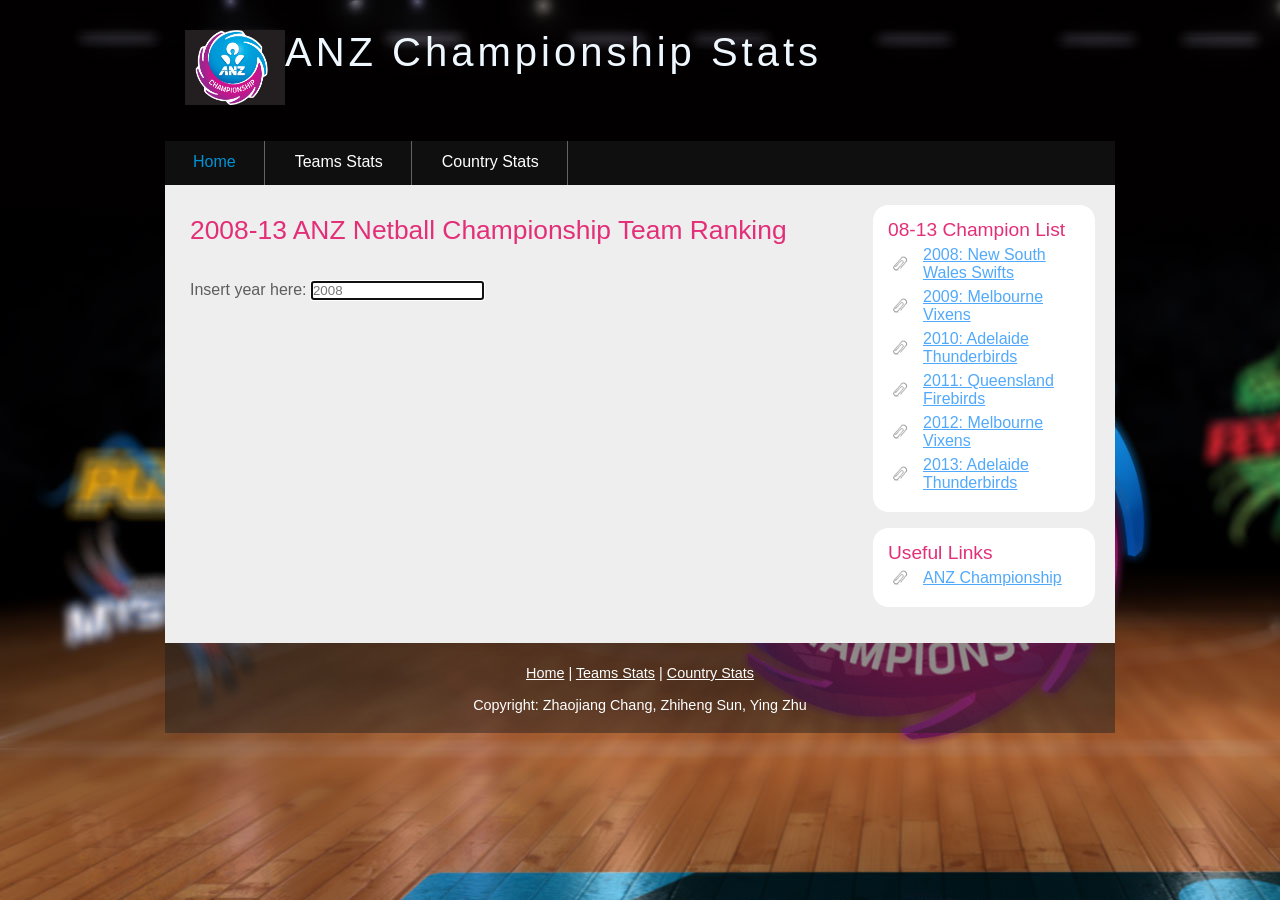
==== commit 589a4dc4: "country page done" ====
--- a/index.html
+++ b/index.html
@@ -75,7 +75,7 @@
     </div>
     <div id="footer">
       <p><a href="index.html">Home</a> | <a href="teams.html">Teams Stats</a> | <a href="country.html">Country Stats</a> </p>
-      <p>Copyright </p>
+      <p>Copyright: Zhaojiang Chang, Zhiheng Sun, Ying Zhu </p>
     </div>
     <p>&nbsp;</p>
   </div>
@@ -86,8 +86,7 @@
 var width = 600;
 var height = 600;
 var ts = new Array();
-var indexPageRd = false;
-var teamPageRd =false;
+
 
 var svg_container = d3.select("#chart")
                      .append("svg")
@@ -111,6 +110,7 @@
 }
 teamPageRd =false;
 indexPageRd = true;
+countryPageRd = false;
 read_data();
 </script>
 </html>
--- a/style/style.css
+++ b/style/style.css
@@ -402,11 +402,15 @@
 	-webkit-appearance: none;
 	-moz-appearance: none;
 	background: #0088cc url(Images/arrow.png) no-repeat 90% center;
-	width: 100px;
+	width: 200px;
 	text-indent: 0.01px;
 	text-overflow: "";
 	color: #FFF;
 	border-radius: 15px;
 	padding: 5px;
 	box-shadow: inset 0 0 5px rgba(000, 000, 000, 0.5)
+}
+#viz{
+	width: 800px;
+	height: 300px;
 }
